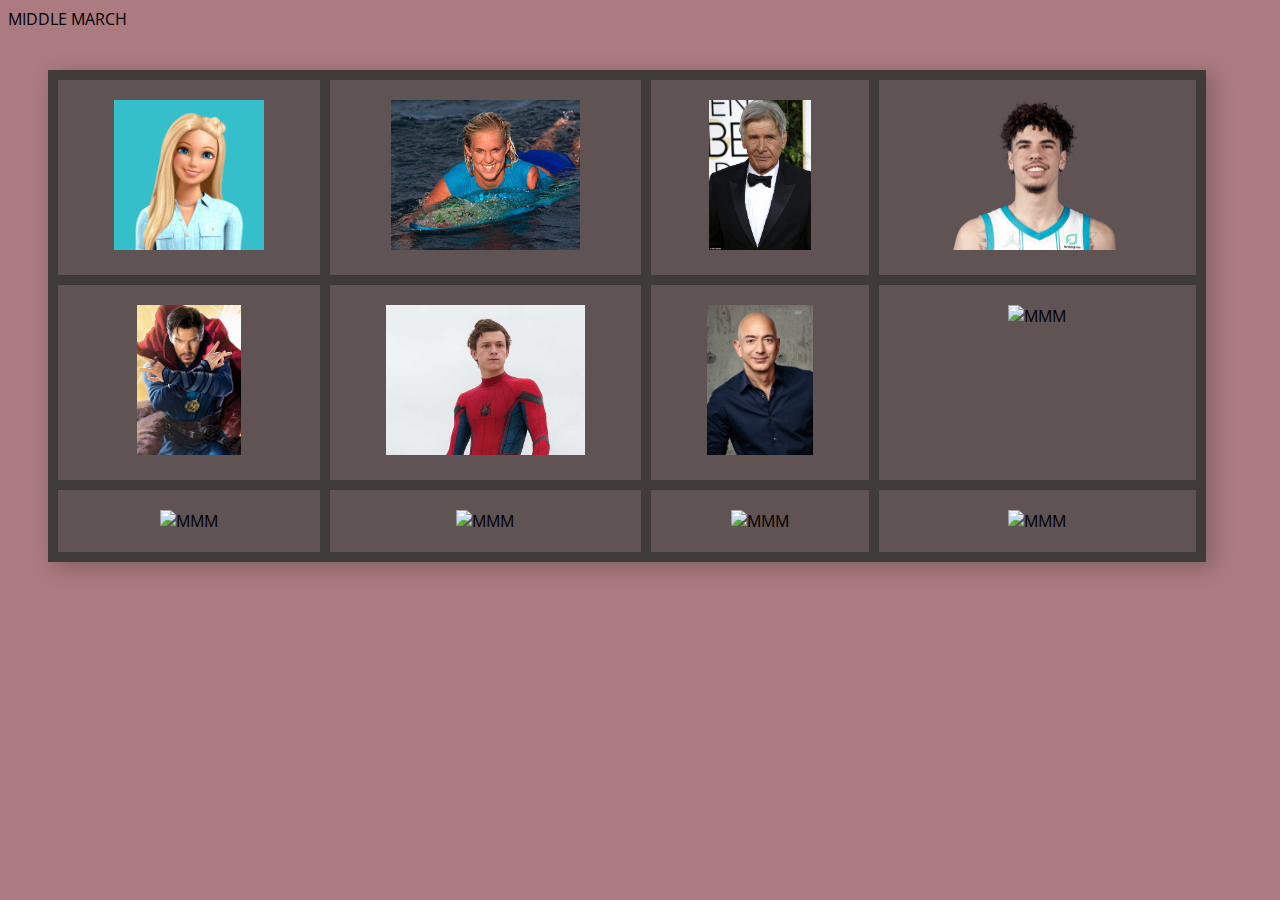
==== middleMarch.html @ 78120ebd "commiting stuff" ====
<!DOCTYPE html>
<html>
<head>
   <meta charset="utf-8"/>  
    <title>Lab 9</title>   

    <link href="https://fonts.googleapis.com/css?family=Open+Sans:400,400i,700,800" rel="stylesheet">    
    <link rel="stylesheet" href="lab09-ex08.css">
    <script src="stocks.json"></script> 
    <script src="lab09-ex08.js"></script> 
</head>
<body >

    <header>
        MIDDLE MARCH
    </header>

<main class="container">
    <div class="item"><img src="imgs/rosamond.jpeg" title="MMM" class= "rosamond"></div>
    <div class="item"><img src="imgs/dorothea.jpeg" class= "dorothea" title="MMM"></div>
    <div class="item"><img src="imgs/casaubon.jpeg" class= "casaubon" title="MMM" ></div>
    <div class="item"><img src="imgs/will.png" class= "will" title="MMM" ></div>
    <div class="item"><img src="imgs/Lydgate.webp" class= "lydgate" title="MMM"></div>
    <div class="item"><img src="imgs/fred.jpeg" class= "fred" title="MMM"></div>
    <div class="item"><img src="imgs/bulstrode.jpg" class= "bul"  title="MMM"></div>
    <div class="item"><img src="imgs/MMM.svg" class= "james" title="MMM"></div>
    <div class="item"><img src="imgs/MMM.svg" class= "mary" title="MMM"></div>
    <div class="item"><img src="imgs/MMM.svg" class= "feather" title="MMM"></div>
    <div class="item"><img src="imgs/MMM.svg" class= "caleb" title="MMM"></div>
    <div class="item"><img src="imgs/MMM.svg" class= "brooke" title="MMM"></div>
        

</main>

<aside class="details rosamondDetails hidden" >
    <table>
        <tbody><tr>
            <td><strong>Character Representation: Barbie</strong></td>
            <td id="logo"><img src="imgs/rosamond.jpeg"></td>
        </tr>        

        <tr>
            <td><strong>Name: </strong></td>
            <td id="name">Rosamond Vincy</td>
        </tr>
        <tr>
            <td><strong>Chapters mentioned in quotes: </strong></td>
            <td id="sector">Chapter 16,74,86</td>
        </tr>     
        <tr>
            <td><strong>Character Study: </strong></td>
            <td id="sub">
             <p> Rosamond Vincy is the daughter of Walter Vincy and Lucy Vincy. Fred Vincy is her brother. Rosamond is described to be really beautiful. She was looking for a man that was not from Middlemarch and met Lydgate who stood out of her other other admirers because of his profession and good birth, “it was part of Rosamond’s cleverness to discern very subtly the faintest aroma of rank” (p.159). Rosamond envied Dorothea Brooke’s marriage with Edward Casaubon, “she envied them, notwithstanding their plain dress.” (p.159).</p>              
               
            </br>
            <p> Rosamond and Lydgate get married, and more problems ensue. She had a spending habit that would eventually put her and Lydgate in debt. She is characterized as stubborn, selfish, and did not cooperate with Lydgate. An example of her stubbornness is seen in chapter 64, when Rosamond went behind Lydgate’s back to prevent selling their house with her reason being, “I knew that it would be very injurious to you if it were known that you wished to be part with your house and furniture, and I had a very strong objection to it.” (p.619). </p>
            </br>
            <p> When the controversy with that occurred with Lydgate and Bulstrode, the people of Middlemarch felt bad for Mrs. Bulstrode but not Rosamond, “Rosamond was more criticized and less pitied” (p.698). Rosamond’s neighbours ill-feelings towards her during this controversy suggests Rosamond’s character. After Lydgate passes away Rosamond remarries an older man calling her second marriage to be her “reward” (p.782). </p>

            </td>

        </tr>          
    </tbody></table>
</aside>

<aside class = "details doroDetails hidden" >
    <table>
        <tbody><tr>
            <td><strong>Character Representation: Bethany Hamilton</strong></td>
            <td id="logo"><img src="imgs/dorothea.jpeg"></td>
        </tr>        

        <tr>
            <td><strong>Name: </strong></td>
            <td id="name">Dorothea Brookes</td>
        </tr>
        <tr>
            <td><strong>Chapters mentioned in quotes: </strong></td>
            <td id="sector">Chapter 2,20,86</td>
        </tr>     
        <tr>
            <td><strong>Character Study: </strong></td>
            <td id="sub">
            <p> Dorothea Brooke is one of the main characters in Middlemarch. She has strong determination, religious, smart, and has natural beauty without having to wear extravagant clothes. She is relentless in getting the things that she wants in her life. The early part of the book showed Dorothea being courted by two men, Sir James Chettam, and Edward Casaubon. Dorothea thinks of Sir James as a puppy and that he is perfect for her sister Celia Brooke. In chapter 2, “Dorothea said to herself that Mr. Casaubon was the most interesting man she had ever seen” (p.16). </p>
            </br>
            <p> The middle part of the book details Casaubon and Dorothea’s marriage. The first month of their marriage, during their honeymoon, Dorothea found herself upset with Causabon, “All those rows of volumes-will you not now do what you used to speak of? Will you not make up your mind what part of them you will use, and begin to write the book which will make your vast knowledge useful to the world?” (p.191) This tense argument early on in their marriage is a clear sign of their conflicting views. </p>
            </br>
            <p> Will Ladislaw’s character slowly gets involved in Dorothea’s life when he first saw her crying in Rome. Will Ladislaw started to fall in love with her and Casaubon was sensing it. Casaubon would then proceed to prevent Dorothea from speaking to Ladislaw and later added to his Last Will that if Dorothea marries Will Ladislaw when he passes, all the money she receives from his death will be revoked. </p>
            </br>
            <p> Dorothea’s character shows when she decides to help Lydgate clear his loans because she truly believed that Lydgate is innocent. The book ends with Dorothea giving up her possessions and getting married to Will. “They were bound to each other by a love stronger than any impulses which could have marred it.” (p.782).</p> 
            </td>

        </tr>          
    </tbody></table>
</aside>

<aside class = "details casaDetails hidden" >
    <table>
        <tbody><tr>
            <td><strong>Character Representation: Harrison Ford</strong></td>
            <td id="logo"><img src="imgs/casaubon.jpeg"></td>
        </tr>        

        <tr>
            <td><strong>Name: </strong></td>
            <td id="name">Rev. Edward Casaubon</td>
        </tr>
        <tr>
            <td><strong>Chapters mentioned in quotes: </strong></td>
            <td id="sector">Chapters 6,10,22</td>
        </tr>     
        <tr>
            <td><strong>Character Study: </strong></td>
            <td id="sub">
                <p> Edward Casaubon is described to be an older man who has not married. He comes from a wealthy family and lives in an estate he had inherited called Lowick. In chapter 6, Sir James describes Casaubon best, “Good God! It is horrible! He is not better than a mummy!” (p.55). </p>
            </br>
            <p> Leading up to his wedding Casaubon did not seem excited at all. In chapter 10, it describes Casaubon’s feeling about his wedding coming up, “Poor Mr. Casaubon had imagined that his long, studious bachelorhood had stored up for him a compound interest of enjoyment and that large drafts on his affections would not fail to be honoured; for we all of us, grave or light, get our thoughts entangled in metaphors and act fatally on the strength of them. And now he was in danger of being saddened by the very conviction that his circumstances were unusually happy” (p.81). </p>
            </br>
            <p> Casaubon has this book that he has working on for most of his life and was never to be completed. In chapter 22, Will exposes that Casaubon’s work can be deemed meaningless, “that the Germans have taken the lead in historical inquiries, and they laugh at the results which are got by groping about in woods with a pocket-compass while they have made good roads.” (p.199). </p>
            </br>
            <p> We find out that Casaubon should not be deserving of all the wealth that he has inherited. Casaubon’s aunt Julia, Casaubon’s mother’s sister was disowned for running away which resulted in Casaubon’s family receiving all of the family’s inheritance. Towards the end of his life, Casaubon grew jealous of the thought of Will and Dorothea marrying when he passes away that he adds to his last will that Dorothea will lose all of the money she receives from his passing if she marries Will Ladislaw. </p>
            

        </tr>          
    </tbody></table>
</aside>

<aside class = "details willDetails hidden" >
    <table>
        <tbody><tr>
            <td><strong>Character Representation: Lamelo Ball </strong></td>
            <td id="logo"><img src="imgs/will.png"></td>
        </tr>        

        <tr>
            <td><strong>Name: </strong></td>
            <td id="name">Will Ladislaw</td>
        </tr>
        <tr>
            <td><strong>Chapters mentioned in quotes: </strong></td>
            <td id="sector">Chapters 9,60,54</td>
        </tr>     
        <tr>
            <td><strong>Character Study: </strong></td>
            <td id="sub">
                <p> Will Ladislaw is Edward Casaubon’s cousin. He was first introduced to readers when Dorothea and her family were visiting Lowick. Ladislaw comes across as someone whose behavior or views do not conform to common ideas and practices, “Doubtless; but I fear that my young relative Will Ladislaw is chiefly determined in his aversion to these callings by a dislike to steady application and to that kind of acquirement which is needful instrumentally but is not charming or immediately inviting to self-indulgent taste.” (p.77). </p>
            </br>
            <p> Will’s family had been unlucky with receiving family fortunes both from his mother’s side and father’s side. When looking at Will’s family from his father’s side, his grandmother, who is Edward Casaubon’s aunt, was disowned by her family because she married someone that they did not like. This meant that Will’s grandmother did not receive any family fortunes and they were all given to Edward Casaubon’s family, Dorothea’s husband. </p>
            </br>
            <p>  On Will’s mother side, Sarah Dunkirk had run away from her family business after finding out that the family business was illegal. Raffles tells Will about why his mother had ran away in chapter 60, “Lord bless you, I knew all about ‘em -a little in what you may call the respectable thieving line-the high style of receiving-house-none of your holes and corners-first-rate. Sarah would have known nothing about it.” (p.573). After Sarah’s father (Will’s grandfather) had died, she did not receive inheritance because of Bulstrode.  </p>
            </br>
            <p> Throughout the book we see Will’s love for Dorothea grow stronger. From Casaubon prohibiting Will from going to Lowick to finding out about Casaubon’s last will, Dorothea and Will went through many challenges in their relationship. A sweet interaction between them in chapter 54 occurred before Will left Middlemarch, “It had seem to him as if they were like two creatures slowly turning to marble in each other’s presence, while their hearts were conscious and their eyes were yearning.” (p.511). At the end of the story, Will ends up marring Dorothea and he becomes a political figure and a Member of Parliament. </p>
            
        </tr>          
    </tbody></table>
</aside>
<aside class = "details lydDetails hidden" >
    <table>
        <tbody><tr>
            <td><strong>Character Representation: Doctor Strange</strong></td>
            <td id="logo"><img src="imgs/Lydgate.webp"></td>
        </tr>        

        <tr>
            <td><strong>Name: </strong></td>
            <td id="name">Tertius Lydgate</td>
        </tr>
        <tr>
            <td><strong>Chapters mentioned in quotes: </strong></td>
            <td id="sector">Chapters 15,16,44,finale</td>
        </tr>     
        <tr>
            <td><strong>Character Study: </strong></td>
            <td id="sub">
                <p> Tertius Lydgate is introduced to the readers as the new Doctor in Middlemarch. He is a very ambitious doctor that wants to create a positive impact in the world. “Lydgate was ambitious above all to contribute towards enlarging the scientific, rational basis of profession.” (p.141). On page 142, he was described to be a young doctor at the age of 27 “without any fixed vices, with a generous resolution that his action should be beneficent, and with ideas in his brain that made life interesting” (p.142). He threw himself in his work and was very proud to be a doctor, “Lydgate felt a triumphant delight in his studies and something like pity for those less lucky men who were not of his profession” (p.158). </p>
            </br>
            <p> In his profession, he struggled to gain the trust of the people of Middlemarch because of his close business relations to Bulstrode, “But the consequence is, that the whole profession in Middlemarch has set themselves tooth and nail against the Hospital, and not only refuse to co-operate themselves, but try to blacken the whole affair and hinder subscriptions.” (p.413). This last quote is Lydgate speaking on his frustrations about how everyone in Middlemarch is against him and his new ideas simply because of people’s animosity against Bulstrode. </p>
            </br>
            <p> Lydgate married a beautiful girl in Rosamond, but this ultimately led to many hardships in his life. He was in debt and needed $1000. He asked help from everyone but was rejected until Bulstrode gave him a loan. However, Lydgate was involved in a big controversy when Raffles died. Dorothea was the only person that believed in Lydgate and his work that she offered to pay off all his debts. Despite being debt free, Rosamond and Lydgate moved to London and he became a highly credible doctor. “He had gained an excellent practice, alternating, according, according to the season, between London and a Continental bathing-place, having written a treatise on gout, a disease which has a good deal of wealth on its side. His skill was relied on by many paying patients, but he always regarded himself as a failure: he had not done what he once meant to do.” (p.781). Lydgate died at the young age of 50 years old. </p>
            
            
        </tr>          
    </tbody></table>
</aside>
<aside class = "details fredDetails hidden" >
    <table>
        <tbody><tr>
            <td><strong>Character Representation: Spider-Man</strong></td>
            <td id="logo"><img src="imgs/fred.jpeg"></td>
        </tr>        

        <tr>
            <td><strong>Name: </strong></td>
            <td id="name">Fred Vincy</td>
        </tr>
        <tr>
            <td><strong>Chapters mentioned in quotes: </strong></td>
            <td id="sector">Chapters 24, 25,finale</td>
        </tr>     
        <tr>
            <td><strong>Character Study: </strong></td>
            <td id="sub">
                <p> Fred is the son of Walter Vincy and Lucy Vincy, and Rosamond is his sister. Fred comes off as someone who does not understand the consequences of his actions. An example is his gambling habits that led him to his debt. Fred hoped that he would be receiving a lot of money from Featherstone but ended up only receiving $100.  He is unable to pay his debts to Mr. Bambridge which unfortunately affects the Garth family because Caleb Garth co-signed this loan. </p>
            </br>
            <p> Readers got a sense of Fred’s true character because of the way he had admitted to his errors and broke the news to Mr. and Mrs. Garth personally, “I am come to tell you something that I am afraid will give you a bad opinion of me. I am come to tell you and Mrs. Garth that I can’t keep my word. I can’t find the money to meet the bill after all. I have been unfortunate; I have only got these fifty pounds towards the hundred and sixty.” (p.236). He also personally told Mary, who he loves deeply, about his inability to pay his debt in time, “I asked your father to put his name to a bill. I thought it would not signify to him. I made sure of paying his name to a bill. I thought it would not signify to him. I made sure of paying the money myself, and I have tried as hard as I could.” (p.241). </p>
            </br>
            <p> Fred refuses to obey his father’s wishes in becoming a clergyman because he knew that Mary would not marry him and ends up enjoying his work under Mr. Garth in his office. Fred ends marrying Mary Garth, who was his childhood crush since they were young. They had 3 boys and he “became rather distinguished in his side of the county as a theoretic and practical farmer” (p.779). </p>
            
        </tr>          
    </tbody></table>
</aside>
<aside class = "details bulDetails hidden" >
    <table>
        <tbody><tr>
            <td><strong>Character Representation: Jeff Bezos</strong></td>
            <td id="logo"><img src="imgs/bulstrode.jpg"></td>
        </tr>        

        <tr>
            <td><strong>Name: </strong></td>
            <td id="name">Nicholas Bustrode</td>
        </tr>
        <tr>
            <td><strong>Chapters mentioned in quotes: </strong></td>
            <td id="sector">Chapters 13,53</td>
        </tr>     
        <tr>
            <td><strong>Character Study: </strong></td>
            <td id="sub">
                <p> Nicholas Bulstrode is introduced to readers as an affluent banker. He claims to be a religious man but is really a hypocrite. In an effort to try and get Bulstrode to write a note to Featherstone, Mr. Vincy had this to say to say to Bulstrode, “You like to be master, there’s no denying that; you must be first chop in heaven, else you won’t like it much” (p.124). Bulstrode makes it a point to show everyone how deeply religious he is. Not many people trust Bulstrode because he was not born in Middlemarch. Although he funded the Fever Hospital, which promotes the improvement in the field of medicine through medical reform. </p>
            </br>
           <p> Bulstrode had to face his sketchy past in chapter 53 when he sees John Raffles. Raffles torments Bulstrode about what he had done, “Why, if a man has got any heart, doesn’t he want to see an old friend, Nick? I must call you Nick – we always did call you young Nick when we knew you meant to marry the old widow.” (p.496). We learn that Bulstrode married a rich widow named Mrs. Dunkirk. The reason why Bulstrode had received his wealth is because he hid Mrs. Dunkirk’s daughter, Sarah Dunkirk, so that he would receive all the riches and not have to give any to Sarah. </p>
           </br>
           <p> Bulstrode’s frustration towards Raffles caused Raffles’ death, by allowing him to drink alcohol when he was not supposed to. This caused a major controversy in Middlemarch as rumours spread about what Bulstrode had done. Before he and his wife Mrs. Bulstrode left Middlemarch, Mrs. Bulstrode makes a deal with Caleb Garth to help Fred Vincy work for Garth. </p>
           
        </tr>          
    </tbody></table>
</aside>
<aside class = "details hidden" >
    <table>
        <tbody><tr>
            <td><strong>Logo222: </strong></td>
            <td id="logo"><img src="logos/AYI.svg"></td>
        </tr>        
        <tr>
            <td><strong>Symbol: </strong></td>
            <td id="symbol">AYI</td>
        </tr>
        <tr>
            <td><strong>Name: </strong></td>
            <td id="name">Acuity Brands Inc</td>
        </tr>
        <tr>
            <td><strong>Sector: </strong></td>
            <td id="sector">Industrials</td>
        </tr>     
        <tr>
            <td><strong>Sub-Industry: </strong></td>
            <td id="sub">
                <p>Electrical Components &amp; Equipment</p>
            </td>

        </tr>          
    </tbody></table>
</aside>
<aside class = "details hidden" >
    <table>
        <tbody><tr>
            <td><strong>Logo222: </strong></td>
            <td id="logo"><img src="logos/AYI.svg"></td>
        </tr>        
        <tr>
            <td><strong>Symbol: </strong></td>
            <td id="symbol">AYI</td>
        </tr>
        <tr>
            <td><strong>Name: </strong></td>
            <td id="name">Acuity Brands Inc</td>
        </tr>
        <tr>
            <td><strong>Sector: </strong></td>
            <td id="sector">Industrials</td>
        </tr>     
        <tr>
            <td><strong>Sub-Industry: </strong></td>
            <td id="sub">
                <p>Electrical Components &amp; Equipment</p>
            </td>

        </tr>          
    </tbody></table>
</aside>
<aside class = "details hidden" >
    <table>
        <tbody><tr>
            <td><strong>Logo222: </strong></td>
            <td id="logo"><img src="logos/AYI.svg"></td>
        </tr>        
        <tr>
            <td><strong>Symbol: </strong></td>
            <td id="symbol">AYI</td>
        </tr>
        <tr>
            <td><strong>Name: </strong></td>
            <td id="name">Acuity Brands Inc</td>
        </tr>
        <tr>
            <td><strong>Sector: </strong></td>
            <td id="sector">Industrials</td>
        </tr>     
        <tr>
            <td><strong>Sub-Industry: </strong></td>
            <td id="sub">
                <p>Electrical Components &amp; Equipment</p>
            </td>

        </tr>          
    </tbody></table>
</aside>
<aside class = "details hidden" >
    <table>
        <tbody><tr>
            <td><strong>Logo222: </strong></td>
            <td id="logo"><img src="logos/AYI.svg"></td>
        </tr>        
        <tr>
            <td><strong>Symbol: </strong></td>
            <td id="symbol">AYI</td>
        </tr>
        <tr>
            <td><strong>Name: </strong></td>
            <td id="name">Acuity Brands Inc</td>
        </tr>
        <tr>
            <td><strong>Sector: </strong></td>
            <td id="sector">Industrials</td>
        </tr>     
        <tr>
            <td><strong>Sub-Industry: </strong></td>
            <td id="sub">
                <p>Electrical Components &amp; Equipment</p>
            </td>

        </tr>          
    </tbody></table>
</aside>
<aside class = "details hidden" >
    <table>
        <tbody><tr>
            <td><strong>Logo222: </strong></td>
            <td id="logo"><img src="logos/AYI.svg"></td>
        </tr>        
        <tr>
            <td><strong>Symbol: </strong></td>
            <td id="symbol">AYI</td>
        </tr>
        <tr>
            <td><strong>Name: </strong></td>
            <td id="name">Acuity Brands Inc</td>
        </tr>
        <tr>
            <td><strong>Sector: </strong></td>
            <td id="sector">Industrials</td>
        </tr>     
        <tr>
            <td><strong>Sub-Industry: </strong></td>
            <td id="sub">
                <p>Electrical Components &amp; Equipment</p>
            </td>

        </tr>          
    </tbody></table>
</aside>
</body>
</html>
---- lab09-ex08.css ----
body {
    font-family: Open Sans, sans-serif;
    background-color: #ab7b81;

}
.hidden{
    display: none;
}
.block{
    display: block;
}
p,#name,#sector{
    font-size: 20px;
}


.container {
    display: grid;
    grid-template-columns: auto auto auto auto ;
    grid-gap: 10px;

    padding: 10px;
    margin: 40px;
    width: 90%;
    background-color: #3e3b3a;
    box-shadow: 6px 5px 20px 1px rgba(0,0,0,0.22);
}


.container>div {
  background-color: rgb(96, 83, 83);
  text-align: center;
  padding:20px 0;
   
}

.container>div h2 {
    font-size: 30px; 
}

.container img {
    width: auto;
    max-height: 150px;

}

aside {
    padding: 10px;
    margin: 40px;
    width: 90%;
    background-color: white;
    box-shadow: 6px 5px 20px 1px rgba(0,0,0,0.22);    
    
    display: none;
}


aside img {
    width: 200px;
    max-height: 200px;

}

aside td:first-child {
    width: 40%;
}
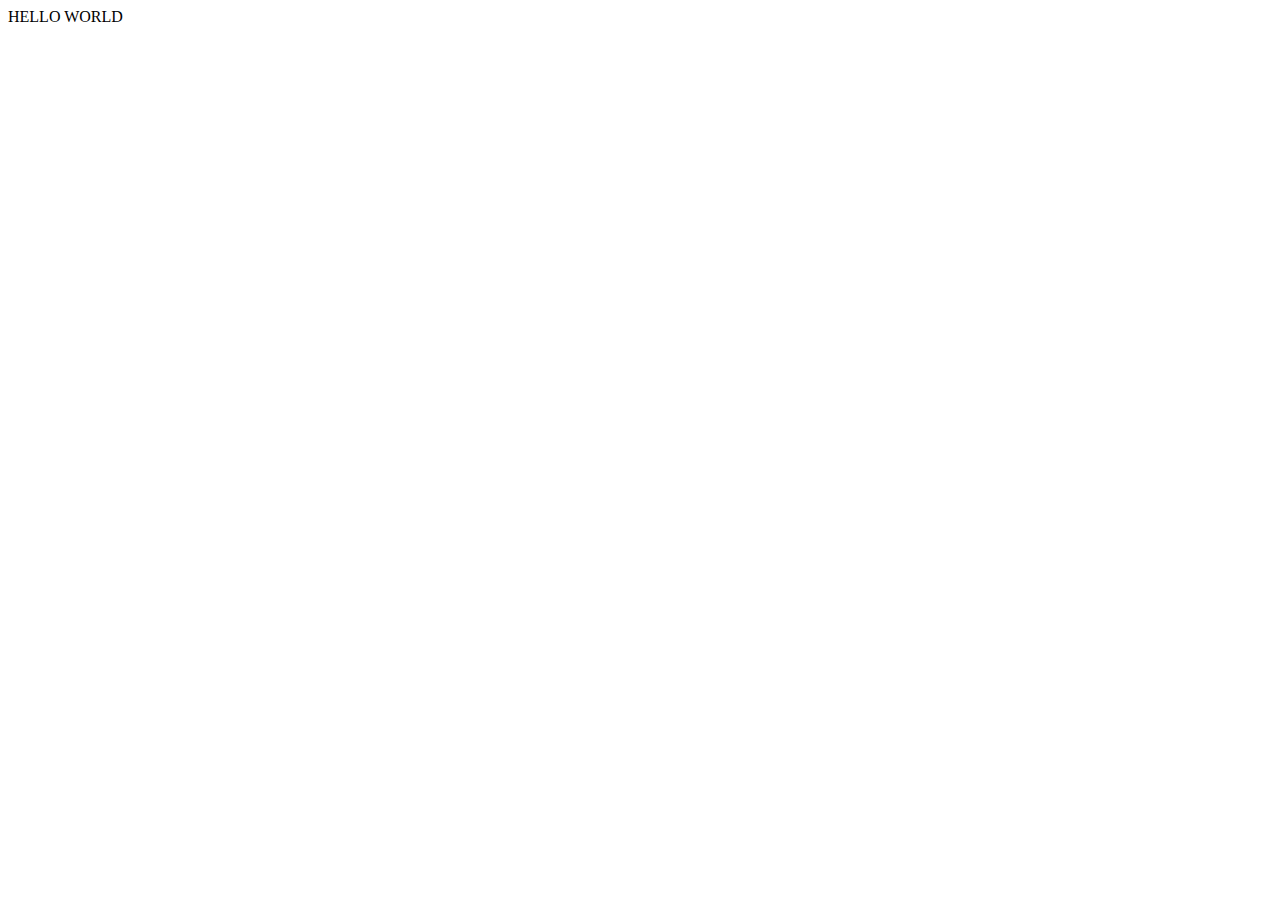
==== commit bddd04a1: "created html file" ====
--- a/middleMarch.html
+++ b/middleMarch.html
@@ -1,375 +1,12 @@
 <!DOCTYPE html>
-<html>
+<html lang="en">
 <head>
-   <meta charset="utf-8"/>  
-    <title>Lab 9</title>   
-
-    <link href="https://fonts.googleapis.com/css?family=Open+Sans:400,400i,700,800" rel="stylesheet">    
-    <link rel="stylesheet" href="lab09-ex08.css">
-    <script src="stocks.json"></script> 
-    <script src="lab09-ex08.js"></script> 
+    <meta charset="UTF-8">
+    <meta http-equiv="X-UA-Compatible" content="IE=edge">
+    <meta name="viewport" content="width="device-width", initial-scale=1.0">
+    <title>Document</title>
 </head>
-<body >
-
-    <header>
-        MIDDLE MARCH
-    </header>
-
-<main class="container">
-    <div class="item"><img src="imgs/rosamond.jpeg" title="MMM" class= "rosamond"></div>
-    <div class="item"><img src="imgs/dorothea.jpeg" class= "dorothea" title="MMM"></div>
-    <div class="item"><img src="imgs/casaubon.jpeg" class= "casaubon" title="MMM" ></div>
-    <div class="item"><img src="imgs/will.png" class= "will" title="MMM" ></div>
-    <div class="item"><img src="imgs/Lydgate.webp" class= "lydgate" title="MMM"></div>
-    <div class="item"><img src="imgs/fred.jpeg" class= "fred" title="MMM"></div>
-    <div class="item"><img src="imgs/bulstrode.jpg" class= "bul"  title="MMM"></div>
-    <div class="item"><img src="imgs/MMM.svg" class= "james" title="MMM"></div>
-    <div class="item"><img src="imgs/MMM.svg" class= "mary" title="MMM"></div>
-    <div class="item"><img src="imgs/MMM.svg" class= "feather" title="MMM"></div>
-    <div class="item"><img src="imgs/MMM.svg" class= "caleb" title="MMM"></div>
-    <div class="item"><img src="imgs/MMM.svg" class= "brooke" title="MMM"></div>
-        
-
-</main>
-
-<aside class="details rosamondDetails hidden" >
-    <table>
-        <tbody><tr>
-            <td><strong>Character Representation: Barbie</strong></td>
-            <td id="logo"><img src="imgs/rosamond.jpeg"></td>
-        </tr>        
-
-        <tr>
-            <td><strong>Name: </strong></td>
-            <td id="name">Rosamond Vincy</td>
-        </tr>
-        <tr>
-            <td><strong>Chapters mentioned in quotes: </strong></td>
-            <td id="sector">Chapter 16,74,86</td>
-        </tr>     
-        <tr>
-            <td><strong>Character Study: </strong></td>
-            <td id="sub">
-             <p> Rosamond Vincy is the daughter of Walter Vincy and Lucy Vincy. Fred Vincy is her brother. Rosamond is described to be really beautiful. She was looking for a man that was not from Middlemarch and met Lydgate who stood out of her other other admirers because of his profession and good birth, “it was part of Rosamond’s cleverness to discern very subtly the faintest aroma of rank” (p.159). Rosamond envied Dorothea Brooke’s marriage with Edward Casaubon, “she envied them, notwithstanding their plain dress.” (p.159).</p>              
-               
-            </br>
-            <p> Rosamond and Lydgate get married, and more problems ensue. She had a spending habit that would eventually put her and Lydgate in debt. She is characterized as stubborn, selfish, and did not cooperate with Lydgate. An example of her stubbornness is seen in chapter 64, when Rosamond went behind Lydgate’s back to prevent selling their house with her reason being, “I knew that it would be very injurious to you if it were known that you wished to be part with your house and furniture, and I had a very strong objection to it.” (p.619). </p>
-            </br>
-            <p> When the controversy with that occurred with Lydgate and Bulstrode, the people of Middlemarch felt bad for Mrs. Bulstrode but not Rosamond, “Rosamond was more criticized and less pitied” (p.698). Rosamond’s neighbours ill-feelings towards her during this controversy suggests Rosamond’s character. After Lydgate passes away Rosamond remarries an older man calling her second marriage to be her “reward” (p.782). </p>
-
-            </td>
-
-        </tr>          
-    </tbody></table>
-</aside>
-
-<aside class = "details doroDetails hidden" >
-    <table>
-        <tbody><tr>
-            <td><strong>Character Representation: Bethany Hamilton</strong></td>
-            <td id="logo"><img src="imgs/dorothea.jpeg"></td>
-        </tr>        
-
-        <tr>
-            <td><strong>Name: </strong></td>
-            <td id="name">Dorothea Brookes</td>
-        </tr>
-        <tr>
-            <td><strong>Chapters mentioned in quotes: </strong></td>
-            <td id="sector">Chapter 2,20,86</td>
-        </tr>     
-        <tr>
-            <td><strong>Character Study: </strong></td>
-            <td id="sub">
-            <p> Dorothea Brooke is one of the main characters in Middlemarch. She has strong determination, religious, smart, and has natural beauty without having to wear extravagant clothes. She is relentless in getting the things that she wants in her life. The early part of the book showed Dorothea being courted by two men, Sir James Chettam, and Edward Casaubon. Dorothea thinks of Sir James as a puppy and that he is perfect for her sister Celia Brooke. In chapter 2, “Dorothea said to herself that Mr. Casaubon was the most interesting man she had ever seen” (p.16). </p>
-            </br>
-            <p> The middle part of the book details Casaubon and Dorothea’s marriage. The first month of their marriage, during their honeymoon, Dorothea found herself upset with Causabon, “All those rows of volumes-will you not now do what you used to speak of? Will you not make up your mind what part of them you will use, and begin to write the book which will make your vast knowledge useful to the world?” (p.191) This tense argument early on in their marriage is a clear sign of their conflicting views. </p>
-            </br>
-            <p> Will Ladislaw’s character slowly gets involved in Dorothea’s life when he first saw her crying in Rome. Will Ladislaw started to fall in love with her and Casaubon was sensing it. Casaubon would then proceed to prevent Dorothea from speaking to Ladislaw and later added to his Last Will that if Dorothea marries Will Ladislaw when he passes, all the money she receives from his death will be revoked. </p>
-            </br>
-            <p> Dorothea’s character shows when she decides to help Lydgate clear his loans because she truly believed that Lydgate is innocent. The book ends with Dorothea giving up her possessions and getting married to Will. “They were bound to each other by a love stronger than any impulses which could have marred it.” (p.782).</p> 
-            </td>
-
-        </tr>          
-    </tbody></table>
-</aside>
-
-<aside class = "details casaDetails hidden" >
-    <table>
-        <tbody><tr>
-            <td><strong>Character Representation: Harrison Ford</strong></td>
-            <td id="logo"><img src="imgs/casaubon.jpeg"></td>
-        </tr>        
-
-        <tr>
-            <td><strong>Name: </strong></td>
-            <td id="name">Rev. Edward Casaubon</td>
-        </tr>
-        <tr>
-            <td><strong>Chapters mentioned in quotes: </strong></td>
-            <td id="sector">Chapters 6,10,22</td>
-        </tr>     
-        <tr>
-            <td><strong>Character Study: </strong></td>
-            <td id="sub">
-                <p> Edward Casaubon is described to be an older man who has not married. He comes from a wealthy family and lives in an estate he had inherited called Lowick. In chapter 6, Sir James describes Casaubon best, “Good God! It is horrible! He is not better than a mummy!” (p.55). </p>
-            </br>
-            <p> Leading up to his wedding Casaubon did not seem excited at all. In chapter 10, it describes Casaubon’s feeling about his wedding coming up, “Poor Mr. Casaubon had imagined that his long, studious bachelorhood had stored up for him a compound interest of enjoyment and that large drafts on his affections would not fail to be honoured; for we all of us, grave or light, get our thoughts entangled in metaphors and act fatally on the strength of them. And now he was in danger of being saddened by the very conviction that his circumstances were unusually happy” (p.81). </p>
-            </br>
-            <p> Casaubon has this book that he has working on for most of his life and was never to be completed. In chapter 22, Will exposes that Casaubon’s work can be deemed meaningless, “that the Germans have taken the lead in historical inquiries, and they laugh at the results which are got by groping about in woods with a pocket-compass while they have made good roads.” (p.199). </p>
-            </br>
-            <p> We find out that Casaubon should not be deserving of all the wealth that he has inherited. Casaubon’s aunt Julia, Casaubon’s mother’s sister was disowned for running away which resulted in Casaubon’s family receiving all of the family’s inheritance. Towards the end of his life, Casaubon grew jealous of the thought of Will and Dorothea marrying when he passes away that he adds to his last will that Dorothea will lose all of the money she receives from his passing if she marries Will Ladislaw. </p>
-            
-
-        </tr>          
-    </tbody></table>
-</aside>
-
-<aside class = "details willDetails hidden" >
-    <table>
-        <tbody><tr>
-            <td><strong>Character Representation: Lamelo Ball </strong></td>
-            <td id="logo"><img src="imgs/will.png"></td>
-        </tr>        
-
-        <tr>
-            <td><strong>Name: </strong></td>
-            <td id="name">Will Ladislaw</td>
-        </tr>
-        <tr>
-            <td><strong>Chapters mentioned in quotes: </strong></td>
-            <td id="sector">Chapters 9,60,54</td>
-        </tr>     
-        <tr>
-            <td><strong>Character Study: </strong></td>
-            <td id="sub">
-                <p> Will Ladislaw is Edward Casaubon’s cousin. He was first introduced to readers when Dorothea and her family were visiting Lowick. Ladislaw comes across as someone whose behavior or views do not conform to common ideas and practices, “Doubtless; but I fear that my young relative Will Ladislaw is chiefly determined in his aversion to these callings by a dislike to steady application and to that kind of acquirement which is needful instrumentally but is not charming or immediately inviting to self-indulgent taste.” (p.77). </p>
-            </br>
-            <p> Will’s family had been unlucky with receiving family fortunes both from his mother’s side and father’s side. When looking at Will’s family from his father’s side, his grandmother, who is Edward Casaubon’s aunt, was disowned by her family because she married someone that they did not like. This meant that Will’s grandmother did not receive any family fortunes and they were all given to Edward Casaubon’s family, Dorothea’s husband. </p>
-            </br>
-            <p>  On Will’s mother side, Sarah Dunkirk had run away from her family business after finding out that the family business was illegal. Raffles tells Will about why his mother had ran away in chapter 60, “Lord bless you, I knew all about ‘em -a little in what you may call the respectable thieving line-the high style of receiving-house-none of your holes and corners-first-rate. Sarah would have known nothing about it.” (p.573). After Sarah’s father (Will’s grandfather) had died, she did not receive inheritance because of Bulstrode.  </p>
-            </br>
-            <p> Throughout the book we see Will’s love for Dorothea grow stronger. From Casaubon prohibiting Will from going to Lowick to finding out about Casaubon’s last will, Dorothea and Will went through many challenges in their relationship. A sweet interaction between them in chapter 54 occurred before Will left Middlemarch, “It had seem to him as if they were like two creatures slowly turning to marble in each other’s presence, while their hearts were conscious and their eyes were yearning.” (p.511). At the end of the story, Will ends up marring Dorothea and he becomes a political figure and a Member of Parliament. </p>
-            
-        </tr>          
-    </tbody></table>
-</aside>
-<aside class = "details lydDetails hidden" >
-    <table>
-        <tbody><tr>
-            <td><strong>Character Representation: Doctor Strange</strong></td>
-            <td id="logo"><img src="imgs/Lydgate.webp"></td>
-        </tr>        
-
-        <tr>
-            <td><strong>Name: </strong></td>
-            <td id="name">Tertius Lydgate</td>
-        </tr>
-        <tr>
-            <td><strong>Chapters mentioned in quotes: </strong></td>
-            <td id="sector">Chapters 15,16,44,finale</td>
-        </tr>     
-        <tr>
-            <td><strong>Character Study: </strong></td>
-            <td id="sub">
-                <p> Tertius Lydgate is introduced to the readers as the new Doctor in Middlemarch. He is a very ambitious doctor that wants to create a positive impact in the world. “Lydgate was ambitious above all to contribute towards enlarging the scientific, rational basis of profession.” (p.141). On page 142, he was described to be a young doctor at the age of 27 “without any fixed vices, with a generous resolution that his action should be beneficent, and with ideas in his brain that made life interesting” (p.142). He threw himself in his work and was very proud to be a doctor, “Lydgate felt a triumphant delight in his studies and something like pity for those less lucky men who were not of his profession” (p.158). </p>
-            </br>
-            <p> In his profession, he struggled to gain the trust of the people of Middlemarch because of his close business relations to Bulstrode, “But the consequence is, that the whole profession in Middlemarch has set themselves tooth and nail against the Hospital, and not only refuse to co-operate themselves, but try to blacken the whole affair and hinder subscriptions.” (p.413). This last quote is Lydgate speaking on his frustrations about how everyone in Middlemarch is against him and his new ideas simply because of people’s animosity against Bulstrode. </p>
-            </br>
-            <p> Lydgate married a beautiful girl in Rosamond, but this ultimately led to many hardships in his life. He was in debt and needed $1000. He asked help from everyone but was rejected until Bulstrode gave him a loan. However, Lydgate was involved in a big controversy when Raffles died. Dorothea was the only person that believed in Lydgate and his work that she offered to pay off all his debts. Despite being debt free, Rosamond and Lydgate moved to London and he became a highly credible doctor. “He had gained an excellent practice, alternating, according, according to the season, between London and a Continental bathing-place, having written a treatise on gout, a disease which has a good deal of wealth on its side. His skill was relied on by many paying patients, but he always regarded himself as a failure: he had not done what he once meant to do.” (p.781). Lydgate died at the young age of 50 years old. </p>
-            
-            
-        </tr>          
-    </tbody></table>
-</aside>
-<aside class = "details fredDetails hidden" >
-    <table>
-        <tbody><tr>
-            <td><strong>Character Representation: Spider-Man</strong></td>
-            <td id="logo"><img src="imgs/fred.jpeg"></td>
-        </tr>        
-
-        <tr>
-            <td><strong>Name: </strong></td>
-            <td id="name">Fred Vincy</td>
-        </tr>
-        <tr>
-            <td><strong>Chapters mentioned in quotes: </strong></td>
-            <td id="sector">Chapters 24, 25,finale</td>
-        </tr>     
-        <tr>
-            <td><strong>Character Study: </strong></td>
-            <td id="sub">
-                <p> Fred is the son of Walter Vincy and Lucy Vincy, and Rosamond is his sister. Fred comes off as someone who does not understand the consequences of his actions. An example is his gambling habits that led him to his debt. Fred hoped that he would be receiving a lot of money from Featherstone but ended up only receiving $100.  He is unable to pay his debts to Mr. Bambridge which unfortunately affects the Garth family because Caleb Garth co-signed this loan. </p>
-            </br>
-            <p> Readers got a sense of Fred’s true character because of the way he had admitted to his errors and broke the news to Mr. and Mrs. Garth personally, “I am come to tell you something that I am afraid will give you a bad opinion of me. I am come to tell you and Mrs. Garth that I can’t keep my word. I can’t find the money to meet the bill after all. I have been unfortunate; I have only got these fifty pounds towards the hundred and sixty.” (p.236). He also personally told Mary, who he loves deeply, about his inability to pay his debt in time, “I asked your father to put his name to a bill. I thought it would not signify to him. I made sure of paying his name to a bill. I thought it would not signify to him. I made sure of paying the money myself, and I have tried as hard as I could.” (p.241). </p>
-            </br>
-            <p> Fred refuses to obey his father’s wishes in becoming a clergyman because he knew that Mary would not marry him and ends up enjoying his work under Mr. Garth in his office. Fred ends marrying Mary Garth, who was his childhood crush since they were young. They had 3 boys and he “became rather distinguished in his side of the county as a theoretic and practical farmer” (p.779). </p>
-            
-        </tr>          
-    </tbody></table>
-</aside>
-<aside class = "details bulDetails hidden" >
-    <table>
-        <tbody><tr>
-            <td><strong>Character Representation: Jeff Bezos</strong></td>
-            <td id="logo"><img src="imgs/bulstrode.jpg"></td>
-        </tr>        
-
-        <tr>
-            <td><strong>Name: </strong></td>
-            <td id="name">Nicholas Bustrode</td>
-        </tr>
-        <tr>
-            <td><strong>Chapters mentioned in quotes: </strong></td>
-            <td id="sector">Chapters 13,53</td>
-        </tr>     
-        <tr>
-            <td><strong>Character Study: </strong></td>
-            <td id="sub">
-                <p> Nicholas Bulstrode is introduced to readers as an affluent banker. He claims to be a religious man but is really a hypocrite. In an effort to try and get Bulstrode to write a note to Featherstone, Mr. Vincy had this to say to say to Bulstrode, “You like to be master, there’s no denying that; you must be first chop in heaven, else you won’t like it much” (p.124). Bulstrode makes it a point to show everyone how deeply religious he is. Not many people trust Bulstrode because he was not born in Middlemarch. Although he funded the Fever Hospital, which promotes the improvement in the field of medicine through medical reform. </p>
-            </br>
-           <p> Bulstrode had to face his sketchy past in chapter 53 when he sees John Raffles. Raffles torments Bulstrode about what he had done, “Why, if a man has got any heart, doesn’t he want to see an old friend, Nick? I must call you Nick – we always did call you young Nick when we knew you meant to marry the old widow.” (p.496). We learn that Bulstrode married a rich widow named Mrs. Dunkirk. The reason why Bulstrode had received his wealth is because he hid Mrs. Dunkirk’s daughter, Sarah Dunkirk, so that he would receive all the riches and not have to give any to Sarah. </p>
-           </br>
-           <p> Bulstrode’s frustration towards Raffles caused Raffles’ death, by allowing him to drink alcohol when he was not supposed to. This caused a major controversy in Middlemarch as rumours spread about what Bulstrode had done. Before he and his wife Mrs. Bulstrode left Middlemarch, Mrs. Bulstrode makes a deal with Caleb Garth to help Fred Vincy work for Garth. </p>
-           
-        </tr>          
-    </tbody></table>
-</aside>
-<aside class = "details hidden" >
-    <table>
-        <tbody><tr>
-            <td><strong>Logo222: </strong></td>
-            <td id="logo"><img src="logos/AYI.svg"></td>
-        </tr>        
-        <tr>
-            <td><strong>Symbol: </strong></td>
-            <td id="symbol">AYI</td>
-        </tr>
-        <tr>
-            <td><strong>Name: </strong></td>
-            <td id="name">Acuity Brands Inc</td>
-        </tr>
-        <tr>
-            <td><strong>Sector: </strong></td>
-            <td id="sector">Industrials</td>
-        </tr>     
-        <tr>
-            <td><strong>Sub-Industry: </strong></td>
-            <td id="sub">
-                <p>Electrical Components &amp; Equipment</p>
-            </td>
-
-        </tr>          
-    </tbody></table>
-</aside>
-<aside class = "details hidden" >
-    <table>
-        <tbody><tr>
-            <td><strong>Logo222: </strong></td>
-            <td id="logo"><img src="logos/AYI.svg"></td>
-        </tr>        
-        <tr>
-            <td><strong>Symbol: </strong></td>
-            <td id="symbol">AYI</td>
-        </tr>
-        <tr>
-            <td><strong>Name: </strong></td>
-            <td id="name">Acuity Brands Inc</td>
-        </tr>
-        <tr>
-            <td><strong>Sector: </strong></td>
-            <td id="sector">Industrials</td>
-        </tr>     
-        <tr>
-            <td><strong>Sub-Industry: </strong></td>
-            <td id="sub">
-                <p>Electrical Components &amp; Equipment</p>
-            </td>
-
-        </tr>          
-    </tbody></table>
-</aside>
-<aside class = "details hidden" >
-    <table>
-        <tbody><tr>
-            <td><strong>Logo222: </strong></td>
-            <td id="logo"><img src="logos/AYI.svg"></td>
-        </tr>        
-        <tr>
-            <td><strong>Symbol: </strong></td>
-            <td id="symbol">AYI</td>
-        </tr>
-        <tr>
-            <td><strong>Name: </strong></td>
-            <td id="name">Acuity Brands Inc</td>
-        </tr>
-        <tr>
-            <td><strong>Sector: </strong></td>
-            <td id="sector">Industrials</td>
-        </tr>     
-        <tr>
-            <td><strong>Sub-Industry: </strong></td>
-            <td id="sub">
-                <p>Electrical Components &amp; Equipment</p>
-            </td>
-
-        </tr>          
-    </tbody></table>
-</aside>
-<aside class = "details hidden" >
-    <table>
-        <tbody><tr>
-            <td><strong>Logo222: </strong></td>
-            <td id="logo"><img src="logos/AYI.svg"></td>
-        </tr>        
-        <tr>
-            <td><strong>Symbol: </strong></td>
-            <td id="symbol">AYI</td>
-        </tr>
-        <tr>
-            <td><strong>Name: </strong></td>
-            <td id="name">Acuity Brands Inc</td>
-        </tr>
-        <tr>
-            <td><strong>Sector: </strong></td>
-            <td id="sector">Industrials</td>
-        </tr>     
-        <tr>
-            <td><strong>Sub-Industry: </strong></td>
-            <td id="sub">
-                <p>Electrical Components &amp; Equipment</p>
-            </td>
-
-        </tr>          
-    </tbody></table>
-</aside>
-<aside class = "details hidden" >
-    <table>
-        <tbody><tr>
-            <td><strong>Logo222: </strong></td>
-            <td id="logo"><img src="logos/AYI.svg"></td>
-        </tr>        
-        <tr>
-            <td><strong>Symbol: </strong></td>
-            <td id="symbol">AYI</td>
-        </tr>
-        <tr>
-            <td><strong>Name: </strong></td>
-            <td id="name">Acuity Brands Inc</td>
-        </tr>
-        <tr>
-            <td><strong>Sector: </strong></td>
-            <td id="sector">Industrials</td>
-        </tr>     
-        <tr>
-            <td><strong>Sub-Industry: </strong></td>
-            <td id="sub">
-                <p>Electrical Components &amp; Equipment</p>
-            </td>
-
-        </tr>          
-    </tbody></table>
-</aside>
+<body>
+    HELLO WORLD
 </body>
 </html>